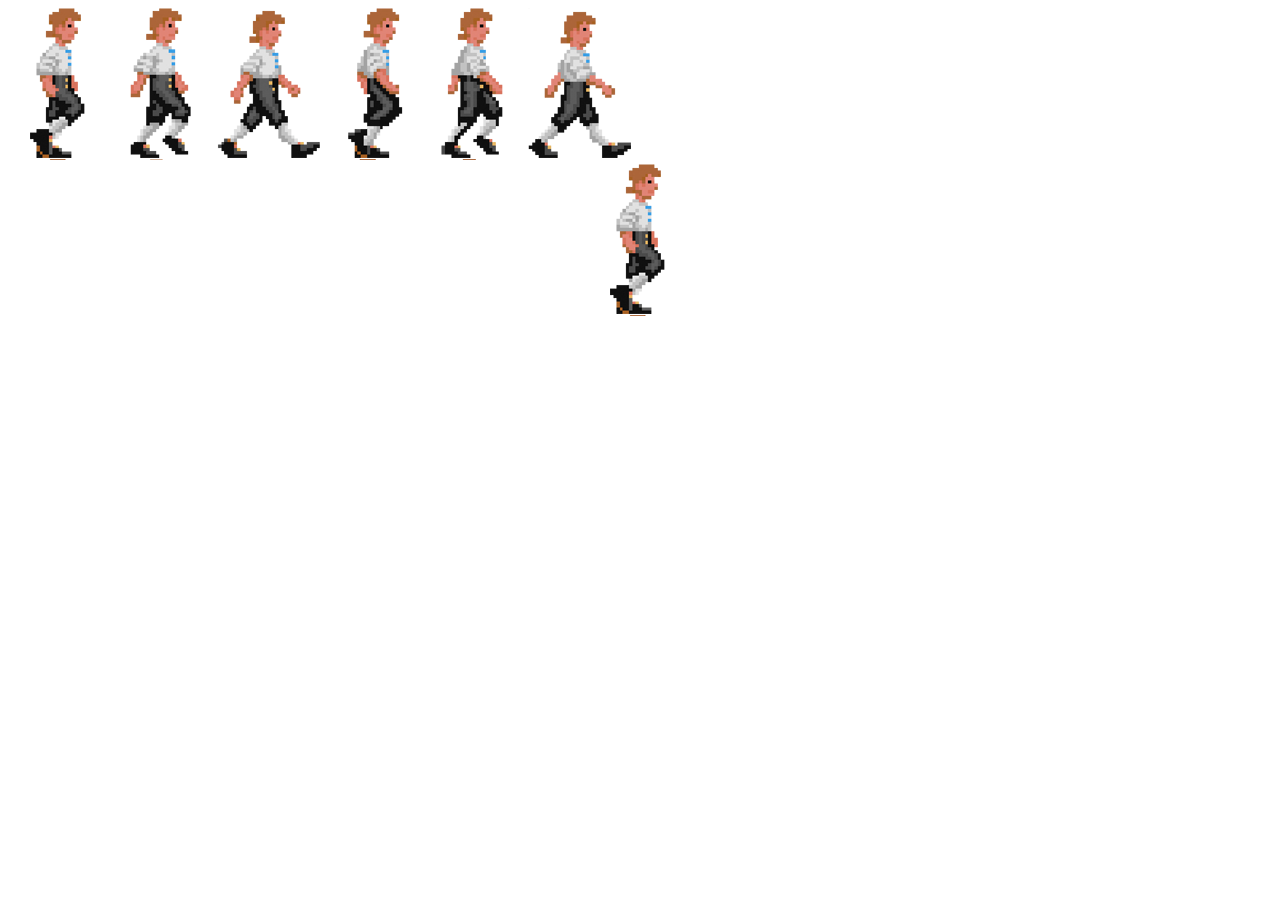
==== animation.html @ 92afd1d5 "animation and starfield html files" ====
<!DOCTYPE html>
<html lang="en" dir="ltr">
  <head>
    <meta charset="utf-8">
    <title></title>
    <style media="screen">
      @keyframes wink {
          from { background-position: 0px; }
          to { background-position: -624px; }
      }
      .hi {
          width: 104px;
          height: 152px;
          background-image: url("gb_walk.png");
          margin: 0 auto;
          animation: wink 1s steps(6, end) infinite;
      }
    </style>
  </head>
  <body>
    <img src="gb_walk.png">
    <div class="hi"></div>
  </body>
</html>
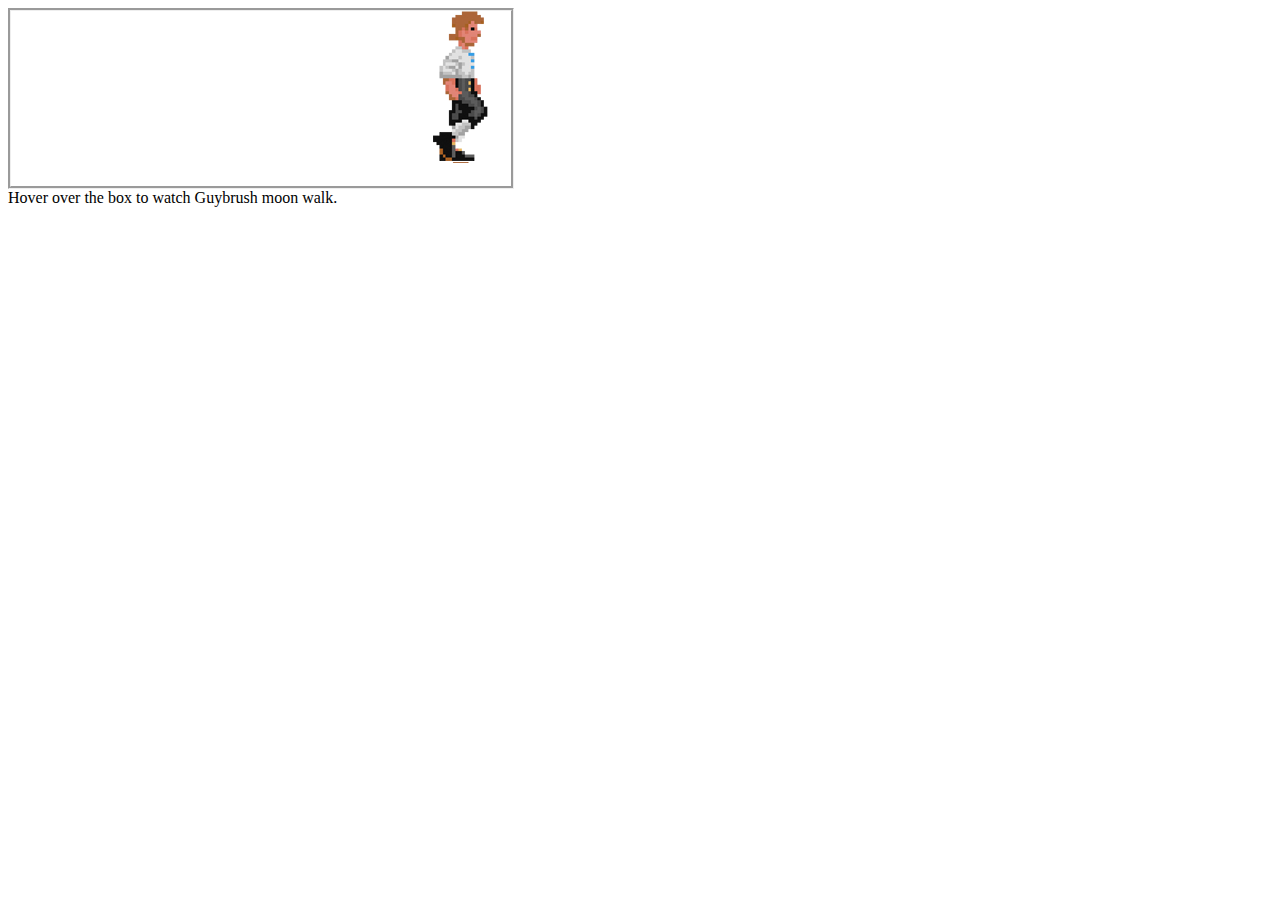
==== commit c8e3baea: "new stuff" ====
--- a/animation.html
+++ b/animation.html
@@ -4,21 +4,34 @@
     <meta charset="utf-8">
     <title></title>
     <style media="screen">
-      @keyframes wink {
+      @keyframes walk {
           from { background-position: 0px; }
           to { background-position: -624px; }
       }
-      .hi {
+      .stroll {
           width: 104px;
           height: 152px;
           background-image: url("gb_walk.png");
-          margin: 0 auto;
-          animation: wink 1s steps(6, end) infinite;
+          margin-left: 400px;
+          animation: walk 1s steps(6, end) infinite;
+          transition: all 4s linear;
+      }
+      .pace {
+        width: 500px;
+        height: 175px;
+        border-style: groove;
+        overflow: hidden;
+      }
+
+      #box:hover .move-right {
+        transform: translate(-510px,0);
       }
     </style>
   </head>
   <body>
-    <img src="gb_walk.png">
-    <div class="hi"></div>
+    <div id="box" class="pace">
+      <div class="stroll move-right "></div>
+    </div>
+    Hover over the box to watch Guybrush moon walk.
   </body>
 </html>
